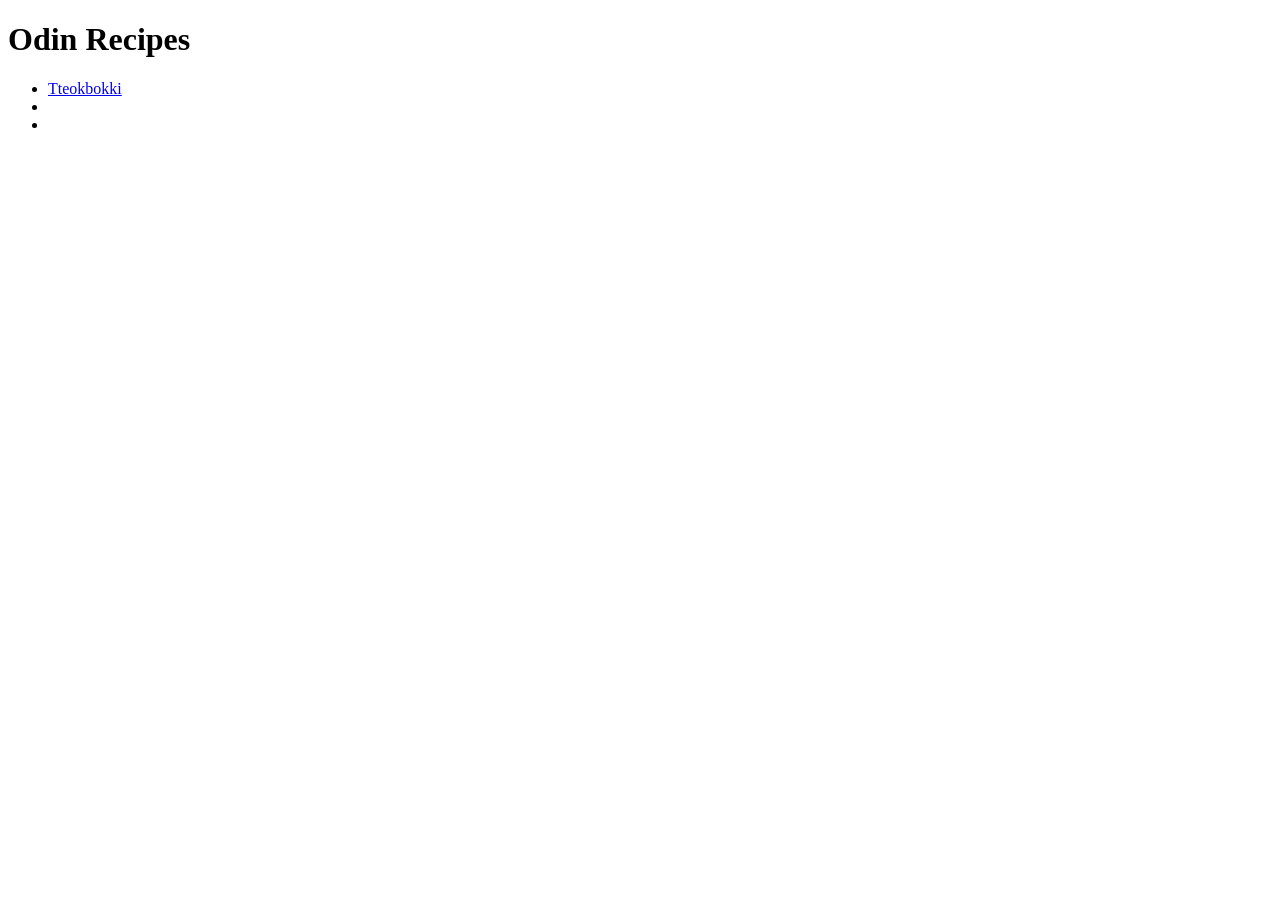
==== index.html @ 15391eff "Added index.html" ====
<!DOCTYPE html>
<html lang="en">

<head>
    <meta charset="UTF-8">
    <meta name="viewport" content="width=device-width, initial-scale=1.0">
    <title>Odin Recipes</title>
</head>

<body>
    <h1>Odin Recipes</h1>
    <ul>
   <li><a href="recipes/tteokbokki.html">Tteokbokki</a></li>
   <li><a href="recipes/stew.html"></a></li>
   <li></li>
    </ul>
</body>

</html>
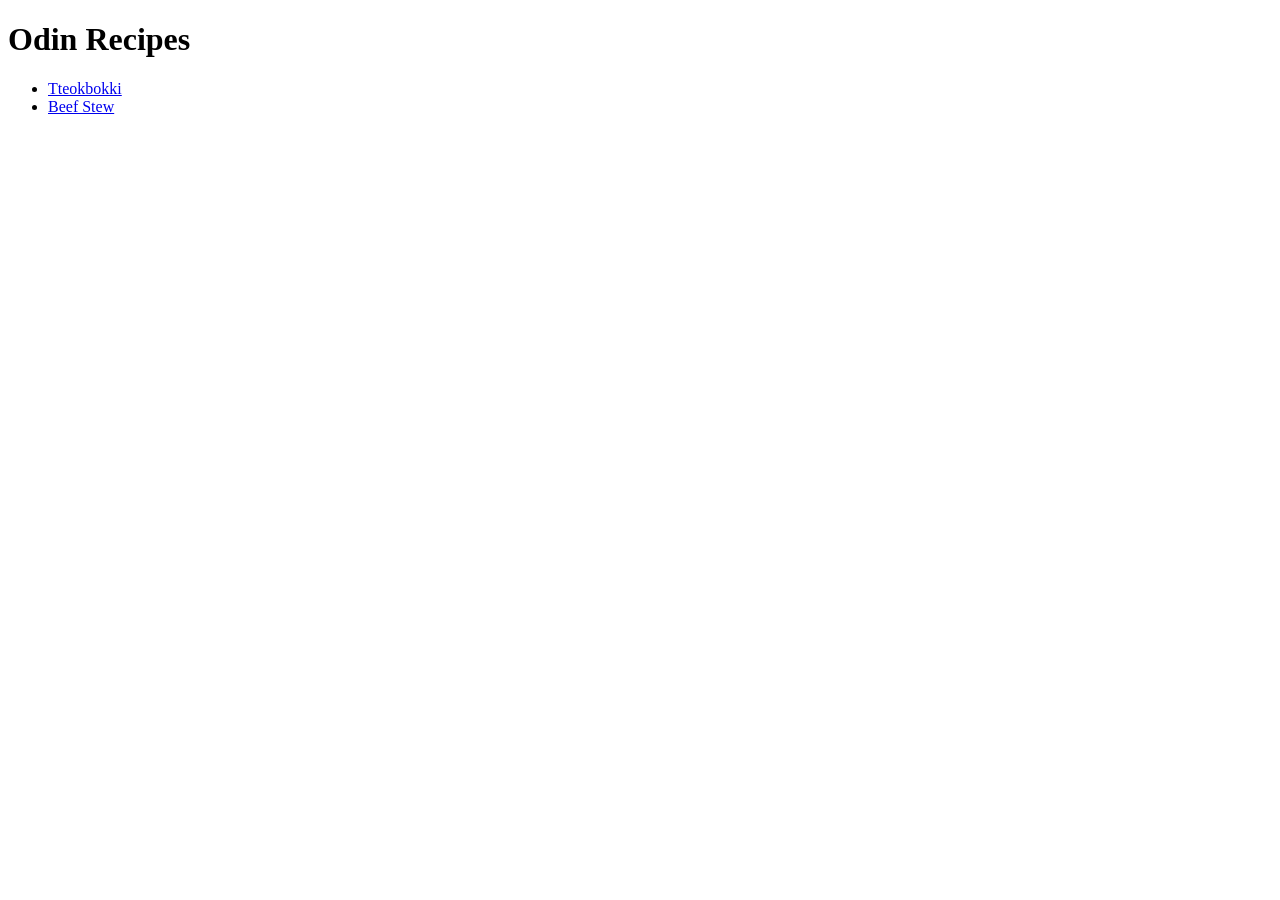
==== commit 67935f87: "Added styles.css" ====
--- a/index.html
+++ b/index.html
@@ -7,13 +7,19 @@
     <title>Odin Recipes</title>
 </head>
 
+<!DOCTYPE html>
+<html lang="en">
+<head>
+    <meta charset="UTF-8">
+    <meta name="viewport" content="width=device-width, initial-scale=1.0">
+    <title>Document</title>
+    <link rel="stylesheet" href="styles.css">
+</head>
 <body>
     <h1>Odin Recipes</h1>
     <ul>
    <li><a href="recipes/tteokbokki.html">Tteokbokki</a></li>
-   <li><a href="recipes/stew.html"></a></li>
-   <li></li>
+   <li><a href="recipes/stew.html">Beef Stew</a></li>
     </ul>
 </body>
-
 </html>
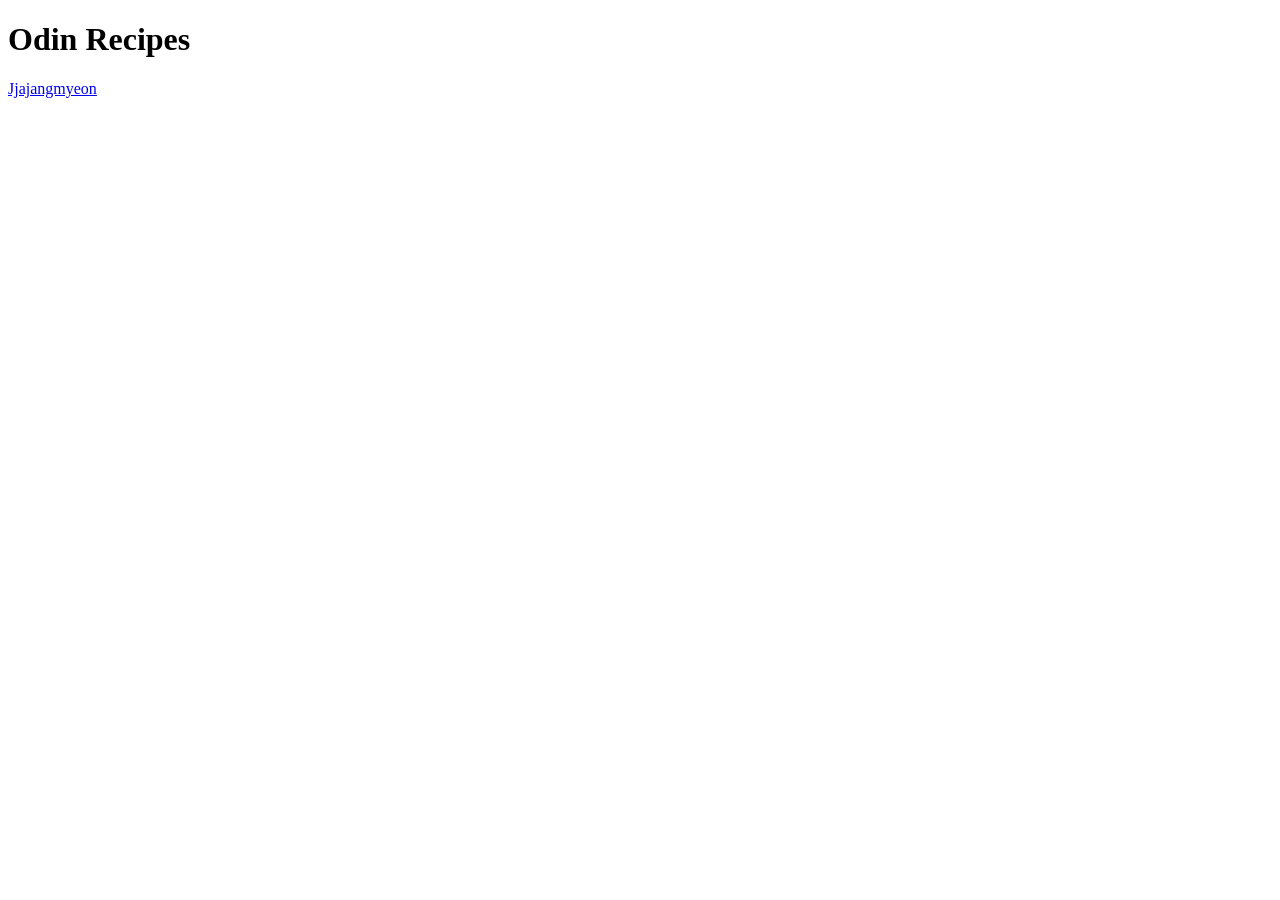
==== commit 6a9d52c5: "Add the new recipe and the unordered lists for ingredients" ====
--- a/index.html
+++ b/index.html
@@ -1,25 +1,12 @@
-<!DOCTYPE html>
-<html lang="en">
-
-<head>
-    <meta charset="UTF-8">
-    <meta name="viewport" content="width=device-width, initial-scale=1.0">
-    <title>Odin Recipes</title>
-</head>
-
 <!DOCTYPE html>
 <html lang="en">
 <head>
-    <meta charset="UTF-8">
-    <meta name="viewport" content="width=device-width, initial-scale=1.0">
-    <title>Document</title>
-    <link rel="stylesheet" href="styles.css">
+  <meta charset="UTF-8">
+  <meta name="viewport" content="width=device-width, initial-scale=1.0">
+  <title>Odin Recipes</title>
 </head>
 <body>
-    <h1>Odin Recipes</h1>
-    <ul>
-   <li><a href="recipes/tteokbokki.html">Tteokbokki</a></li>
-   <li><a href="recipes/stew.html">Beef Stew</a></li>
-    </ul>
+  <h1>Odin Recipes</h1>
+  <a href="recipes/Jjajangmyeon.html">Jjajangmyeon</a>
 </body>
 </html>
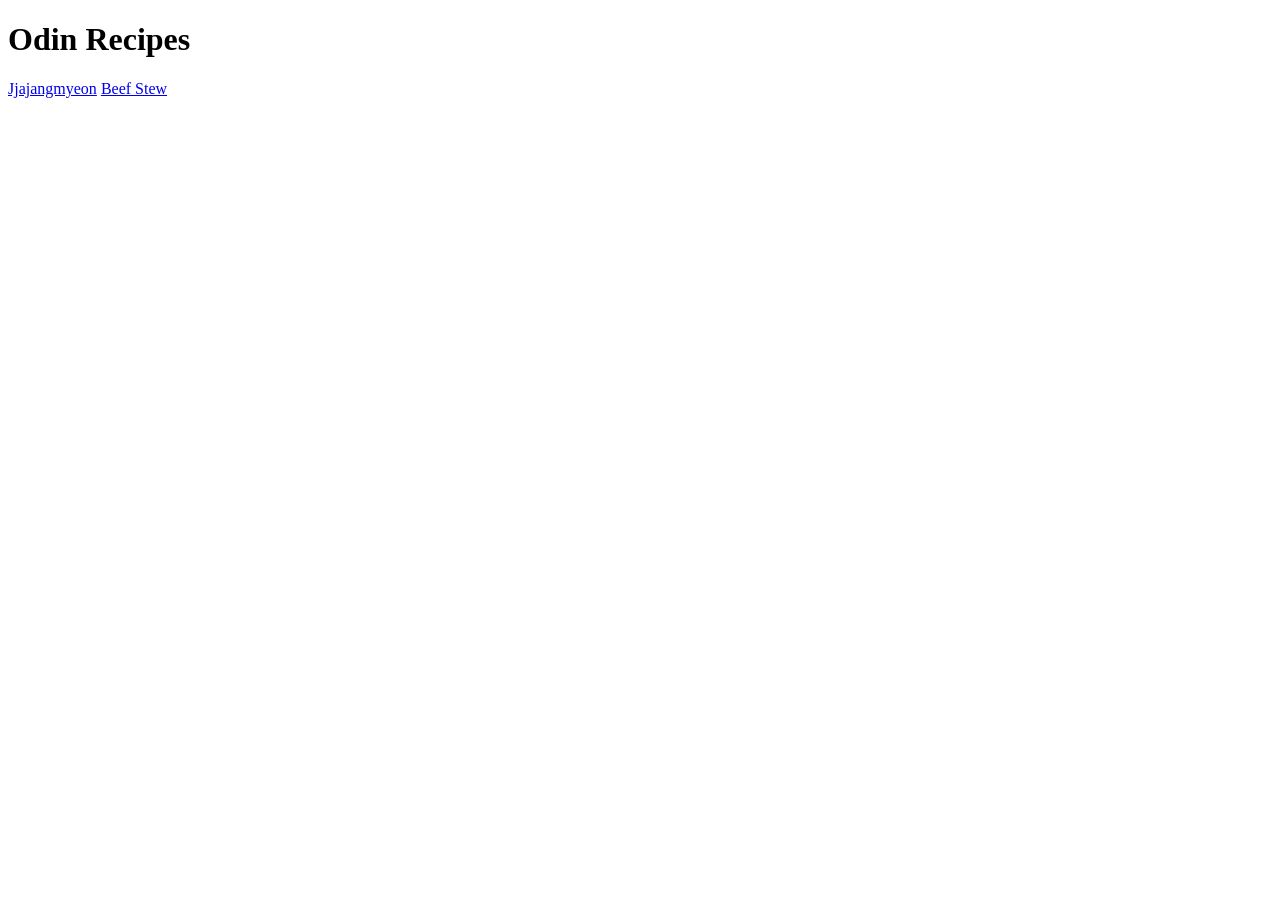
==== commit 2ca23f10: "I developed other recipe in same basic html as other recipe" ====
--- a/index.html
+++ b/index.html
@@ -8,5 +8,6 @@
 <body>
   <h1>Odin Recipes</h1>
   <a href="recipes/Jjajangmyeon.html">Jjajangmyeon</a>
+  <a href="recipes/beefstew.html">Beef Stew</a>
 </body>
 </html>
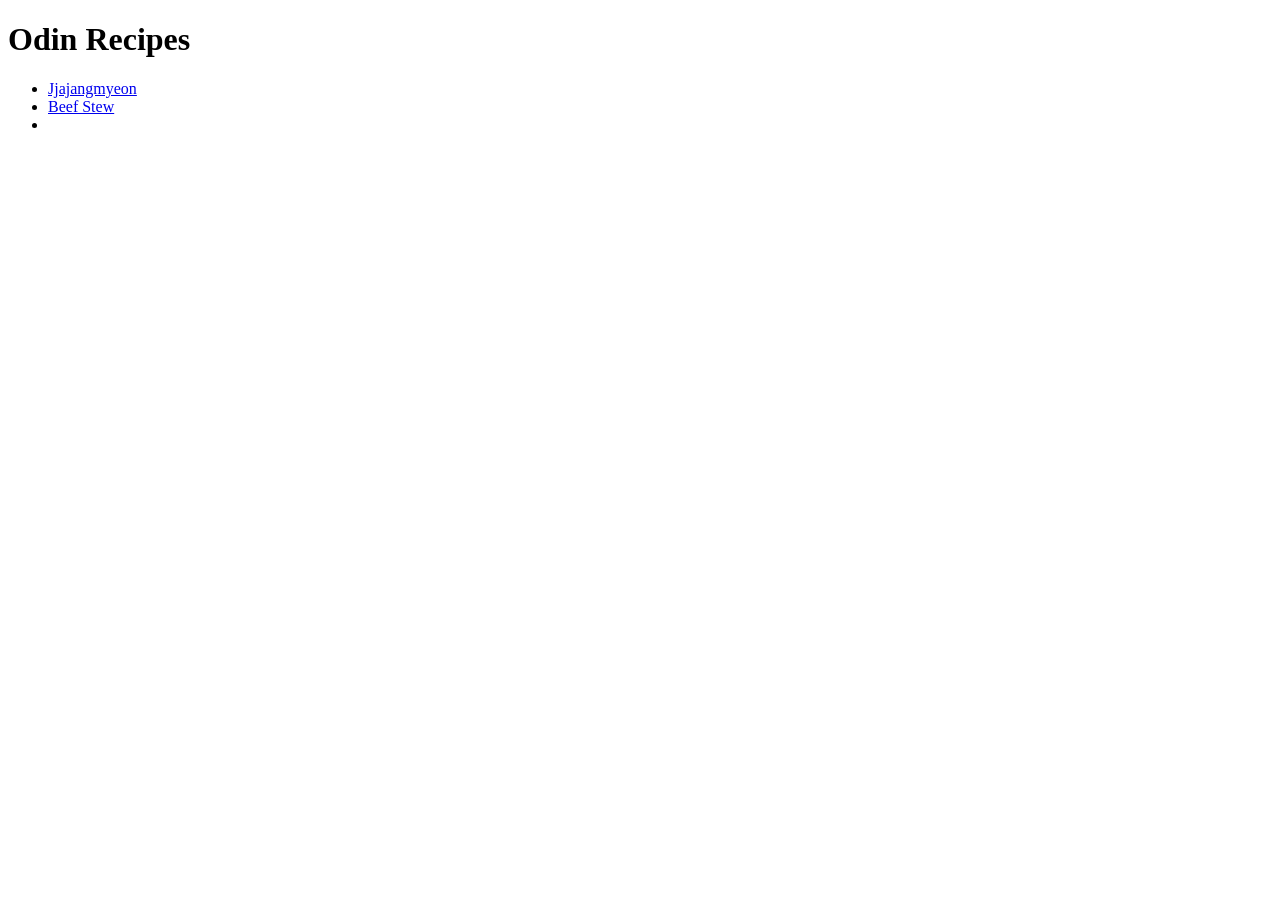
==== commit e7a03ba3: "I developed other new recipe and It is italian Pasta Salad. This is in same basic HTML" ====
--- a/index.html
+++ b/index.html
@@ -7,7 +7,12 @@
 </head>
 <body>
   <h1>Odin Recipes</h1>
-  <a href="recipes/Jjajangmyeon.html">Jjajangmyeon</a>
-  <a href="recipes/beefstew.html">Beef Stew</a>
+  <ul>
+    <li><a href="recipes/Jjajangmyeon.html">Jjajangmyeon</a></li>
+    <li><a href="recipes/beefstew.html">Beef Stew</a></li>
+    <li><a href="recipes/italiansalad.html"></a></li>
+  </ul>
+  
+  
 </body>
 </html>
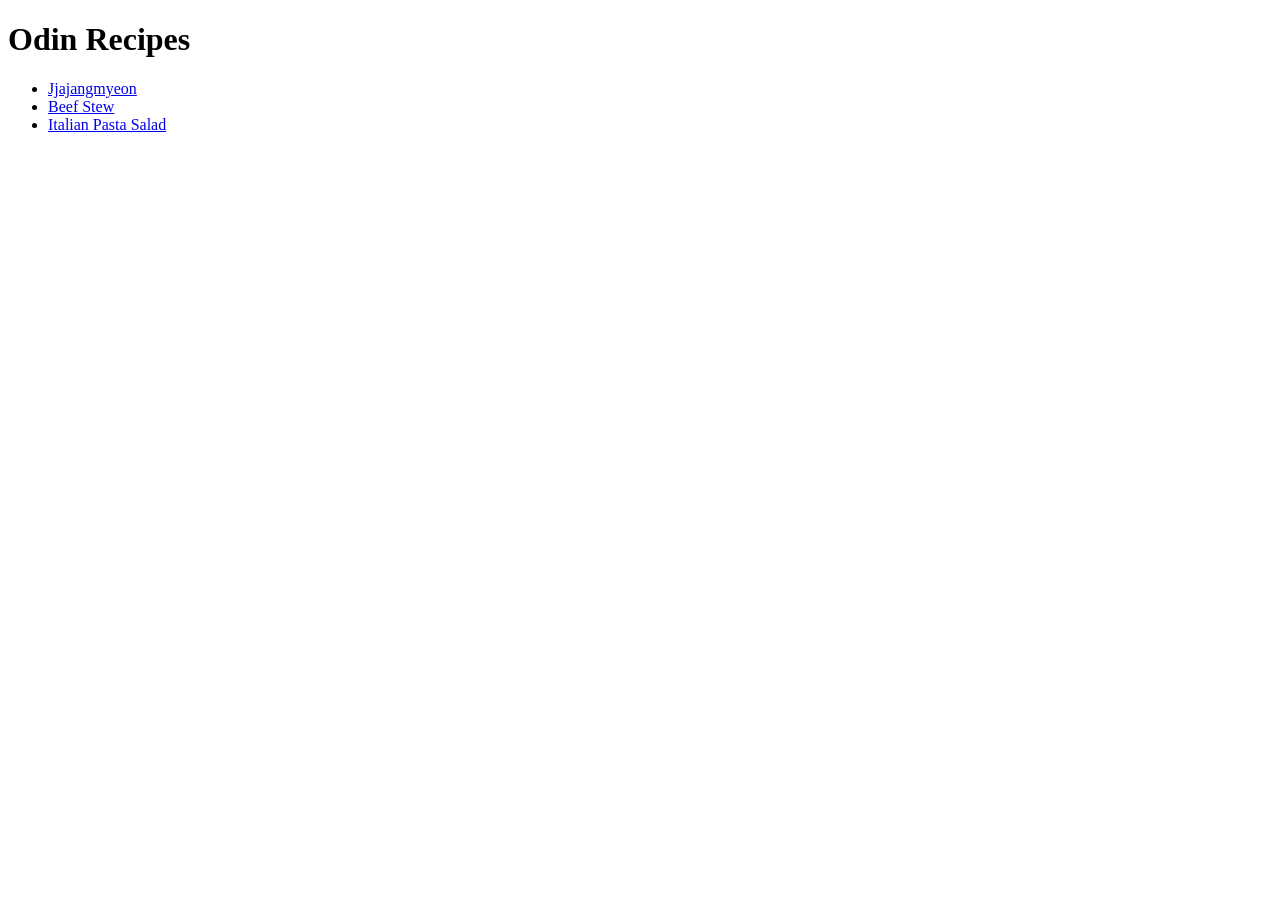
==== commit faf1c9be: "Update index.html Add Link Text" ====
--- a/index.html
+++ b/index.html
@@ -10,9 +10,9 @@
   <ul>
     <li><a href="recipes/Jjajangmyeon.html">Jjajangmyeon</a></li>
     <li><a href="recipes/beefstew.html">Beef Stew</a></li>
-    <li><a href="recipes/italiansalad.html"></a></li>
+    <li><a href="recipes/italiansalad.html">Italian Pasta Salad</a></li>
   </ul>
   
   
 </body>
-</html>+</html>
